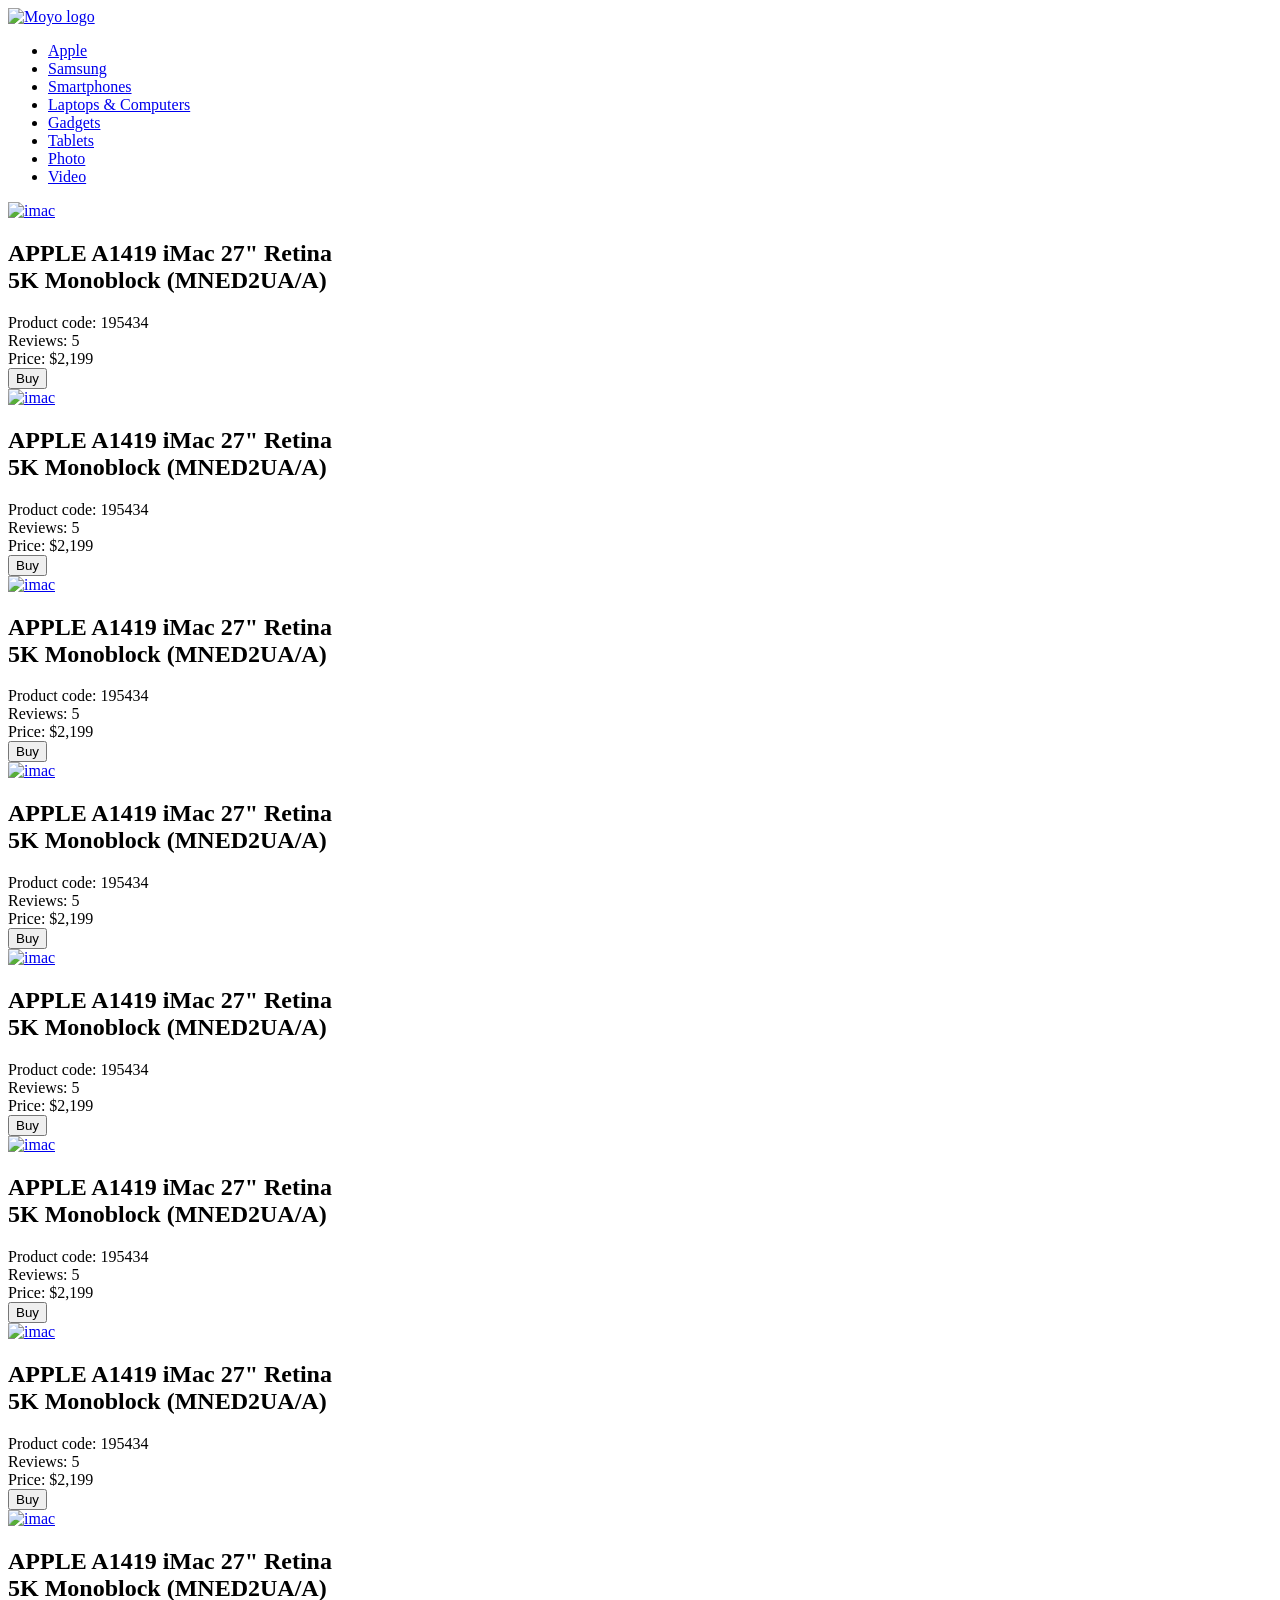
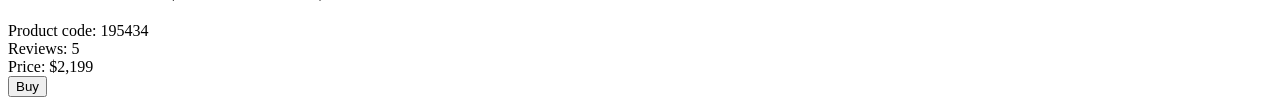
==== src/index.html @ 4da3acbf "add solution" ====
<!doctype html>
<html lang="en">
  <head>
    <meta charset="UTF-8" />
    <meta
      name="viewport"
      content="width=device-width, initial-scale=1.0"
    />
    <title>Catalog</title>
    <link
      rel="preconnect"
      href="https://fonts.gstatic.com"
    />
    <link
      href="https://fonts.googleapis.com/css2?family=Roboto:wght@400;500;700&display=swap"
      rel="stylesheet"
    />
    <link
      rel="stylesheet"
      href="styles/index.scss"
    />
  </head>

  <body>
    <header class="header">
      <div class="header__content">
        <a
          class="header__logo"
          href="index.html"
        >
          <img
            class="header__logo-img"
            src="images/logo.png"
            alt="Moyo logo"
          />
        </a>

        <nav class="header__nav">
          <ul class="header__list">
            <li class="header__list-item">
              <a
                href="#"
                class="header__nav-link header__nav-link--active is-active"
              >
                Apple
              </a>
            </li>
            <li class="header__list-item">
              <a
                href="#"
                class="header__nav-link"
              >
                Samsung
              </a>
            </li>
            <li class="header__list-item">
              <a
                href="#"
                class="header__nav-link"
              >
                Smartphones
              </a>
            </li>

            <li class="header__list-item">
              <a
                href="#"
                class="header__nav-link"
                data-qa="nav-hover"
              >
                Laptops & Computers
              </a>
            </li>

            <li class="header__list-item">
              <a
                href="#"
                class="header__nav-link"
              >
                Gadgets
              </a>
            </li>

            <li class="header__list-item">
              <a
                href="#"
                class="header__nav-link"
              >
                Tablets
              </a>
            </li>

            <li class="header__list-item">
              <a
                href="#"
                class="header__nav-link"
              >
                Photo
              </a>
            </li>

            <li class="header__list-item">
              <a
                href="#"
                class="header__nav-link"
              >
                Video
              </a>
            </li>
          </ul>
        </nav>
      </div>
    </header>

    <main class="container">
      <div
        class="card"
        data-qa="card"
      >
        <div class="card__image">
          <a
            class="card__photo"
            href="#"
          >
            <img
              class="card__photo-img"
              src="/src/images/imac.jpeg"
              alt="imac"
            />
          </a>
        </div>

        <div class="card__description">
          <h2 class="card__description-text">
            APPLE A1419 iMac 27" Retina
            <br />
            5K Monoblock (MNED2UA/A)
          </h2>
        </div>

        <div class="card__product-code">
          <span class="card__product-code-text">Product code: 195434</span>
        </div>

        <div class="card__reviews">
          <div class="stars stars--4">
            <div class="stars__star"></div>
            <div class="stars__star"></div>
            <div class="stars__star"></div>
            <div class="stars__star"></div>
            <div class="stars__star"></div>
          </div>
          <span class="card__reviews-text">Reviews: 5</span>
        </div>

        <div class="card__price">
          <span class="card__price-text">Price:</span>
          <span class="card__price-value">$2,199</span>
        </div>

        <button
          class="card__button"
          data-qa="card-hover"
        >
          Buy
        </button>
      </div>
      <div class="card">
        <div class="card__image">
          <a
            class="card__photo"
            href="#"
          >
            <img
              class="card__photo-img"
              src="/src/images/imac.jpeg"
              alt="imac"
            />
          </a>
        </div>

        <div class="card__description">
          <h2 class="card__description-text">
            APPLE A1419 iMac 27" Retina
            <br />
            5K Monoblock (MNED2UA/A)
          </h2>
        </div>

        <div class="card__product-code">
          <span class="card__product-code-text">Product code: 195434</span>
        </div>

        <div class="card__reviews">
          <div class="stars stars--4">
            <div class="stars__star"></div>
            <div class="stars__star"></div>
            <div class="stars__star"></div>
            <div class="stars__star"></div>
            <div class="stars__star"></div>
          </div>
          <span class="card__reviews-text">Reviews: 5</span>
        </div>

        <div class="card__price">
          <span class="card__price-text">Price:</span>
          <span class="card__price-value">$2,199</span>
        </div>

        <button class="card__button">Buy</button>
      </div>
      <div class="card">
        <div class="card__image">
          <a
            class="card__photo"
            href="#"
          >
            <img
              class="card__photo-img"
              src="/src/images/imac.jpeg"
              alt="imac"
            />
          </a>
        </div>

        <div class="card__description">
          <h2 class="card__description-text">
            APPLE A1419 iMac 27" Retina
            <br />
            5K Monoblock (MNED2UA/A)
          </h2>
        </div>

        <div class="card__product-code">
          <span class="card__product-code-text">Product code: 195434</span>
        </div>

        <div class="card__reviews">
          <div class="stars stars--4">
            <div class="stars__star"></div>
            <div class="stars__star"></div>
            <div class="stars__star"></div>
            <div class="stars__star"></div>
            <div class="stars__star"></div>
          </div>
          <span class="card__reviews-text">Reviews: 5</span>
        </div>

        <div class="card__price">
          <span class="card__price-text">Price:</span>
          <span class="card__price-value">$2,199</span>
        </div>

        <button class="card__button">Buy</button>
      </div>
      <div class="card">
        <div class="card__image">
          <a
            class="card__photo"
            href="#"
          >
            <img
              class="card__photo-img"
              src="/src/images/imac.jpeg"
              alt="imac"
            />
          </a>
        </div>

        <div class="card__description">
          <h2 class="card__description-text">
            APPLE A1419 iMac 27" Retina
            <br />
            5K Monoblock (MNED2UA/A)
          </h2>
        </div>

        <div class="card__product-code">
          <span class="card__product-code-text">Product code: 195434</span>
        </div>

        <div class="card__reviews">
          <div class="stars stars--4">
            <div class="stars__star"></div>
            <div class="stars__star"></div>
            <div class="stars__star"></div>
            <div class="stars__star"></div>
            <div class="stars__star"></div>
          </div>
          <span class="card__reviews-text">Reviews: 5</span>
        </div>

        <div class="card__price">
          <span class="card__price-text">Price:</span>
          <span class="card__price-value">$2,199</span>
        </div>

        <button class="card__button">Buy</button>
      </div>
      <div class="card">
        <div class="card__image">
          <a
            class="card__photo"
            href="#"
          >
            <img
              class="card__photo-img"
              src="/src/images/imac.jpeg"
              alt="imac"
            />
          </a>
        </div>

        <div class="card__description">
          <h2 class="card__description-text">
            APPLE A1419 iMac 27" Retina
            <br />
            5K Monoblock (MNED2UA/A)
          </h2>
        </div>

        <div class="card__product-code">
          <span class="card__product-code-text">Product code: 195434</span>
        </div>

        <div class="card__reviews">
          <div class="stars stars--4">
            <div class="stars__star"></div>
            <div class="stars__star"></div>
            <div class="stars__star"></div>
            <div class="stars__star"></div>
            <div class="stars__star"></div>
          </div>
          <span class="card__reviews-text">Reviews: 5</span>
        </div>

        <div class="card__price">
          <span class="card__price-text">Price:</span>
          <span class="card__price-value">$2,199</span>
        </div>

        <button class="card__button">Buy</button>
      </div>
      <div class="card">
        <div class="card__image">
          <a
            class="card__photo"
            href="#"
          >
            <img
              class="card__photo-img"
              src="/src/images/imac.jpeg"
              alt="imac"
            />
          </a>
        </div>

        <div class="card__description">
          <h2 class="card__description-text">
            APPLE A1419 iMac 27" Retina
            <br />
            5K Monoblock (MNED2UA/A)
          </h2>
        </div>

        <div class="card__product-code">
          <span class="card__product-code-text">Product code: 195434</span>
        </div>

        <div class="card__reviews">
          <div class="stars stars--4">
            <div class="stars__star"></div>
            <div class="stars__star"></div>
            <div class="stars__star"></div>
            <div class="stars__star"></div>
            <div class="stars__star"></div>
          </div>
          <span class="card__reviews-text">Reviews: 5</span>
        </div>

        <div class="card__price">
          <span class="card__price-text">Price:</span>
          <span class="card__price-value">$2,199</span>
        </div>

        <button class="card__button">Buy</button>
      </div>
      <div class="card">
        <div class="card__image">
          <a
            class="card__photo"
            href="#"
          >
            <img
              class="card__photo-img"
              src="/src/images/imac.jpeg"
              alt="imac"
            />
          </a>
        </div>

        <div class="card__description">
          <h2 class="card__description-text">
            APPLE A1419 iMac 27" Retina
            <br />
            5K Monoblock (MNED2UA/A)
          </h2>
        </div>

        <div class="card__product-code">
          <span class="card__product-code-text">Product code: 195434</span>
        </div>

        <div class="card__reviews">
          <div class="stars stars--4">
            <div class="stars__star"></div>
            <div class="stars__star"></div>
            <div class="stars__star"></div>
            <div class="stars__star"></div>
            <div class="stars__star"></div>
          </div>
          <span class="card__reviews-text">Reviews: 5</span>
        </div>

        <div class="card__price">
          <span class="card__price-text">Price:</span>
          <span class="card__price-value">$2,199</span>
        </div>

        <button class="card__button">Buy</button>
      </div>
      <div class="card">
        <div class="card__image">
          <a
            class="card__photo"
            href="#"
          >
            <img
              class="card__photo-img"
              src="/src/images/imac.jpeg"
              alt="imac"
            />
          </a>
        </div>

        <div class="card__description">
          <h2 class="card__description-text">
            APPLE A1419 iMac 27" Retina
            <br />
            5K Monoblock (MNED2UA/A)
          </h2>
        </div>

        <div class="card__product-code">
          <span class="card__product-code-text">Product code: 195434</span>
        </div>

        <div class="card__reviews">
          <div class="stars stars--4">
            <div class="stars__star"></div>
            <div class="stars__star"></div>
            <div class="stars__star"></div>
            <div class="stars__star"></div>
            <div class="stars__star"></div>
          </div>
          <span class="card__reviews-text">Reviews: 5</span>
        </div>

        <div class="card__price">
          <span class="card__price-text">Price:</span>
          <span class="card__price-value">$2,199</span>
        </div>

        <button class="card__button">Buy</button>
      </div>
    </main>
  </body>
</html>
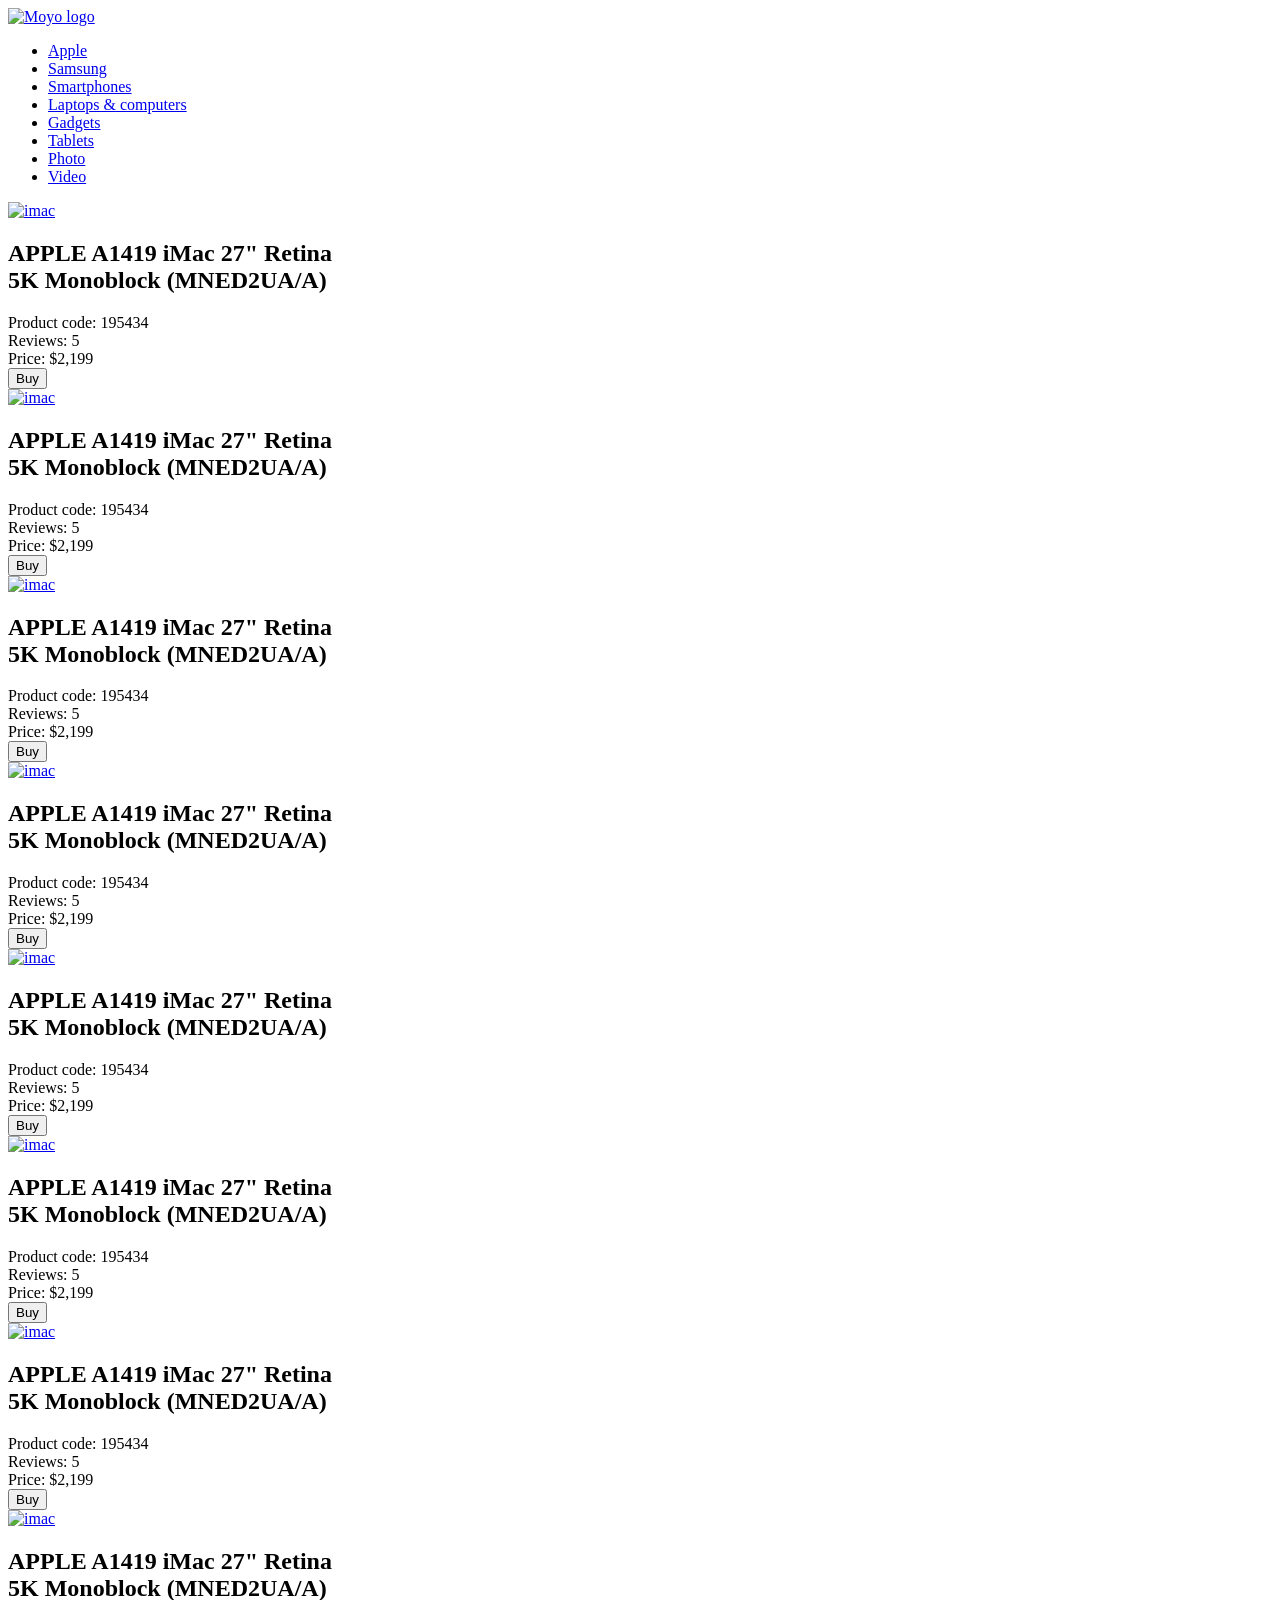
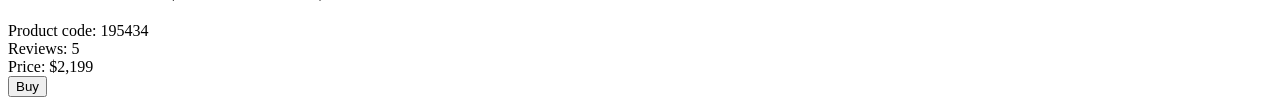
==== commit dbf22554: "fixed hover" ====
--- a/src/index.html
+++ b/src/index.html
@@ -68,7 +68,7 @@
                 class="header__nav-link"
                 data-qa="nav-hover"
               >
-                Laptops & Computers
+                Laptops & computers
               </a>
             </li>
 
@@ -112,7 +112,7 @@
       </div>
     </header>
 
-    <main class="container">
+    <main class="catalog">
       <div
         class="card"
         data-qa="card"
@@ -131,7 +131,7 @@
         </div>
 
         <div class="card__description">
-          <h2 class="card__description-text">
+          <h2 class="card__title">
             APPLE A1419 iMac 27" Retina
             <br />
             5K Monoblock (MNED2UA/A)
@@ -180,271 +180,271 @@
         </div>
 
         <div class="card__description">
-          <h2 class="card__description-text">
-            APPLE A1419 iMac 27" Retina
-            <br />
-            5K Monoblock (MNED2UA/A)
-          </h2>
-        </div>
-
-        <div class="card__product-code">
-          <span class="card__product-code-text">Product code: 195434</span>
-        </div>
-
-        <div class="card__reviews">
-          <div class="stars stars--4">
-            <div class="stars__star"></div>
-            <div class="stars__star"></div>
-            <div class="stars__star"></div>
-            <div class="stars__star"></div>
-            <div class="stars__star"></div>
-          </div>
-          <span class="card__reviews-text">Reviews: 5</span>
-        </div>
-
-        <div class="card__price">
-          <span class="card__price-text">Price:</span>
-          <span class="card__price-value">$2,199</span>
-        </div>
-
-        <button class="card__button">Buy</button>
-      </div>
-      <div class="card">
-        <div class="card__image">
-          <a
-            class="card__photo"
-            href="#"
-          >
-            <img
-              class="card__photo-img"
-              src="/src/images/imac.jpeg"
-              alt="imac"
-            />
-          </a>
-        </div>
-
-        <div class="card__description">
-          <h2 class="card__description-text">
-            APPLE A1419 iMac 27" Retina
-            <br />
-            5K Monoblock (MNED2UA/A)
-          </h2>
-        </div>
-
-        <div class="card__product-code">
-          <span class="card__product-code-text">Product code: 195434</span>
-        </div>
-
-        <div class="card__reviews">
-          <div class="stars stars--4">
-            <div class="stars__star"></div>
-            <div class="stars__star"></div>
-            <div class="stars__star"></div>
-            <div class="stars__star"></div>
-            <div class="stars__star"></div>
-          </div>
-          <span class="card__reviews-text">Reviews: 5</span>
-        </div>
-
-        <div class="card__price">
-          <span class="card__price-text">Price:</span>
-          <span class="card__price-value">$2,199</span>
-        </div>
-
-        <button class="card__button">Buy</button>
-      </div>
-      <div class="card">
-        <div class="card__image">
-          <a
-            class="card__photo"
-            href="#"
-          >
-            <img
-              class="card__photo-img"
-              src="/src/images/imac.jpeg"
-              alt="imac"
-            />
-          </a>
-        </div>
-
-        <div class="card__description">
-          <h2 class="card__description-text">
-            APPLE A1419 iMac 27" Retina
-            <br />
-            5K Monoblock (MNED2UA/A)
-          </h2>
-        </div>
-
-        <div class="card__product-code">
-          <span class="card__product-code-text">Product code: 195434</span>
-        </div>
-
-        <div class="card__reviews">
-          <div class="stars stars--4">
-            <div class="stars__star"></div>
-            <div class="stars__star"></div>
-            <div class="stars__star"></div>
-            <div class="stars__star"></div>
-            <div class="stars__star"></div>
-          </div>
-          <span class="card__reviews-text">Reviews: 5</span>
-        </div>
-
-        <div class="card__price">
-          <span class="card__price-text">Price:</span>
-          <span class="card__price-value">$2,199</span>
-        </div>
-
-        <button class="card__button">Buy</button>
-      </div>
-      <div class="card">
-        <div class="card__image">
-          <a
-            class="card__photo"
-            href="#"
-          >
-            <img
-              class="card__photo-img"
-              src="/src/images/imac.jpeg"
-              alt="imac"
-            />
-          </a>
-        </div>
-
-        <div class="card__description">
-          <h2 class="card__description-text">
-            APPLE A1419 iMac 27" Retina
-            <br />
-            5K Monoblock (MNED2UA/A)
-          </h2>
-        </div>
-
-        <div class="card__product-code">
-          <span class="card__product-code-text">Product code: 195434</span>
-        </div>
-
-        <div class="card__reviews">
-          <div class="stars stars--4">
-            <div class="stars__star"></div>
-            <div class="stars__star"></div>
-            <div class="stars__star"></div>
-            <div class="stars__star"></div>
-            <div class="stars__star"></div>
-          </div>
-          <span class="card__reviews-text">Reviews: 5</span>
-        </div>
-
-        <div class="card__price">
-          <span class="card__price-text">Price:</span>
-          <span class="card__price-value">$2,199</span>
-        </div>
-
-        <button class="card__button">Buy</button>
-      </div>
-      <div class="card">
-        <div class="card__image">
-          <a
-            class="card__photo"
-            href="#"
-          >
-            <img
-              class="card__photo-img"
-              src="/src/images/imac.jpeg"
-              alt="imac"
-            />
-          </a>
-        </div>
-
-        <div class="card__description">
-          <h2 class="card__description-text">
-            APPLE A1419 iMac 27" Retina
-            <br />
-            5K Monoblock (MNED2UA/A)
-          </h2>
-        </div>
-
-        <div class="card__product-code">
-          <span class="card__product-code-text">Product code: 195434</span>
-        </div>
-
-        <div class="card__reviews">
-          <div class="stars stars--4">
-            <div class="stars__star"></div>
-            <div class="stars__star"></div>
-            <div class="stars__star"></div>
-            <div class="stars__star"></div>
-            <div class="stars__star"></div>
-          </div>
-          <span class="card__reviews-text">Reviews: 5</span>
-        </div>
-
-        <div class="card__price">
-          <span class="card__price-text">Price:</span>
-          <span class="card__price-value">$2,199</span>
-        </div>
-
-        <button class="card__button">Buy</button>
-      </div>
-      <div class="card">
-        <div class="card__image">
-          <a
-            class="card__photo"
-            href="#"
-          >
-            <img
-              class="card__photo-img"
-              src="/src/images/imac.jpeg"
-              alt="imac"
-            />
-          </a>
-        </div>
-
-        <div class="card__description">
-          <h2 class="card__description-text">
-            APPLE A1419 iMac 27" Retina
-            <br />
-            5K Monoblock (MNED2UA/A)
-          </h2>
-        </div>
-
-        <div class="card__product-code">
-          <span class="card__product-code-text">Product code: 195434</span>
-        </div>
-
-        <div class="card__reviews">
-          <div class="stars stars--4">
-            <div class="stars__star"></div>
-            <div class="stars__star"></div>
-            <div class="stars__star"></div>
-            <div class="stars__star"></div>
-            <div class="stars__star"></div>
-          </div>
-          <span class="card__reviews-text">Reviews: 5</span>
-        </div>
-
-        <div class="card__price">
-          <span class="card__price-text">Price:</span>
-          <span class="card__price-value">$2,199</span>
-        </div>
-
-        <button class="card__button">Buy</button>
-      </div>
-      <div class="card">
-        <div class="card__image">
-          <a
-            class="card__photo"
-            href="#"
-          >
-            <img
-              class="card__photo-img"
-              src="/src/images/imac.jpeg"
-              alt="imac"
-            />
-          </a>
-        </div>
-
-        <div class="card__description">
-          <h2 class="card__description-text">
+          <h2 class="card__title">
+            APPLE A1419 iMac 27" Retina
+            <br />
+            5K Monoblock (MNED2UA/A)
+          </h2>
+        </div>
+
+        <div class="card__product-code">
+          <span class="card__product-code-text">Product code: 195434</span>
+        </div>
+
+        <div class="card__reviews">
+          <div class="stars stars--4">
+            <div class="stars__star"></div>
+            <div class="stars__star"></div>
+            <div class="stars__star"></div>
+            <div class="stars__star"></div>
+            <div class="stars__star"></div>
+          </div>
+          <span class="card__reviews-text">Reviews: 5</span>
+        </div>
+
+        <div class="card__price">
+          <span class="card__price-text">Price:</span>
+          <span class="card__price-value">$2,199</span>
+        </div>
+
+        <button class="card__button">Buy</button>
+      </div>
+      <div class="card">
+        <div class="card__image">
+          <a
+            class="card__photo"
+            href="#"
+          >
+            <img
+              class="card__photo-img"
+              src="/src/images/imac.jpeg"
+              alt="imac"
+            />
+          </a>
+        </div>
+
+        <div class="card__description">
+          <h2 class="card__title">
+            APPLE A1419 iMac 27" Retina
+            <br />
+            5K Monoblock (MNED2UA/A)
+          </h2>
+        </div>
+
+        <div class="card__product-code">
+          <span class="card__product-code-text">Product code: 195434</span>
+        </div>
+
+        <div class="card__reviews">
+          <div class="stars stars--4">
+            <div class="stars__star"></div>
+            <div class="stars__star"></div>
+            <div class="stars__star"></div>
+            <div class="stars__star"></div>
+            <div class="stars__star"></div>
+          </div>
+          <span class="card__reviews-text">Reviews: 5</span>
+        </div>
+
+        <div class="card__price">
+          <span class="card__price-text">Price:</span>
+          <span class="card__price-value">$2,199</span>
+        </div>
+
+        <button class="card__button">Buy</button>
+      </div>
+      <div class="card">
+        <div class="card__image">
+          <a
+            class="card__photo"
+            href="#"
+          >
+            <img
+              class="card__photo-img"
+              src="/src/images/imac.jpeg"
+              alt="imac"
+            />
+          </a>
+        </div>
+
+        <div class="card__description">
+          <h2 class="card__title">
+            APPLE A1419 iMac 27" Retina
+            <br />
+            5K Monoblock (MNED2UA/A)
+          </h2>
+        </div>
+
+        <div class="card__product-code">
+          <span class="card__product-code-text">Product code: 195434</span>
+        </div>
+
+        <div class="card__reviews">
+          <div class="stars stars--4">
+            <div class="stars__star"></div>
+            <div class="stars__star"></div>
+            <div class="stars__star"></div>
+            <div class="stars__star"></div>
+            <div class="stars__star"></div>
+          </div>
+          <span class="card__reviews-text">Reviews: 5</span>
+        </div>
+
+        <div class="card__price">
+          <span class="card__price-text">Price:</span>
+          <span class="card__price-value">$2,199</span>
+        </div>
+
+        <button class="card__button">Buy</button>
+      </div>
+      <div class="card">
+        <div class="card__image">
+          <a
+            class="card__photo"
+            href="#"
+          >
+            <img
+              class="card__photo-img"
+              src="/src/images/imac.jpeg"
+              alt="imac"
+            />
+          </a>
+        </div>
+
+        <div class="card__description">
+          <h2 class="card__title">
+            APPLE A1419 iMac 27" Retina
+            <br />
+            5K Monoblock (MNED2UA/A)
+          </h2>
+        </div>
+
+        <div class="card__product-code">
+          <span class="card__product-code-text">Product code: 195434</span>
+        </div>
+
+        <div class="card__reviews">
+          <div class="stars stars--4">
+            <div class="stars__star"></div>
+            <div class="stars__star"></div>
+            <div class="stars__star"></div>
+            <div class="stars__star"></div>
+            <div class="stars__star"></div>
+          </div>
+          <span class="card__reviews-text">Reviews: 5</span>
+        </div>
+
+        <div class="card__price">
+          <span class="card__price-text">Price:</span>
+          <span class="card__price-value">$2,199</span>
+        </div>
+
+        <button class="card__button">Buy</button>
+      </div>
+      <div class="card">
+        <div class="card__image">
+          <a
+            class="card__photo"
+            href="#"
+          >
+            <img
+              class="card__photo-img"
+              src="/src/images/imac.jpeg"
+              alt="imac"
+            />
+          </a>
+        </div>
+
+        <div class="card__description">
+          <h2 class="card__title">
+            APPLE A1419 iMac 27" Retina
+            <br />
+            5K Monoblock (MNED2UA/A)
+          </h2>
+        </div>
+
+        <div class="card__product-code">
+          <span class="card__product-code-text">Product code: 195434</span>
+        </div>
+
+        <div class="card__reviews">
+          <div class="stars stars--4">
+            <div class="stars__star"></div>
+            <div class="stars__star"></div>
+            <div class="stars__star"></div>
+            <div class="stars__star"></div>
+            <div class="stars__star"></div>
+          </div>
+          <span class="card__reviews-text">Reviews: 5</span>
+        </div>
+
+        <div class="card__price">
+          <span class="card__price-text">Price:</span>
+          <span class="card__price-value">$2,199</span>
+        </div>
+
+        <button class="card__button">Buy</button>
+      </div>
+      <div class="card">
+        <div class="card__image">
+          <a
+            class="card__photo"
+            href="#"
+          >
+            <img
+              class="card__photo-img"
+              src="/src/images/imac.jpeg"
+              alt="imac"
+            />
+          </a>
+        </div>
+
+        <div class="card__description">
+          <h2 class="card__title">
+            APPLE A1419 iMac 27" Retina
+            <br />
+            5K Monoblock (MNED2UA/A)
+          </h2>
+        </div>
+
+        <div class="card__product-code">
+          <span class="card__product-code-text">Product code: 195434</span>
+        </div>
+
+        <div class="card__reviews">
+          <div class="stars stars--4">
+            <div class="stars__star"></div>
+            <div class="stars__star"></div>
+            <div class="stars__star"></div>
+            <div class="stars__star"></div>
+            <div class="stars__star"></div>
+          </div>
+          <span class="card__reviews-text">Reviews: 5</span>
+        </div>
+
+        <div class="card__price">
+          <span class="card__price-text">Price:</span>
+          <span class="card__price-value">$2,199</span>
+        </div>
+
+        <button class="card__button">Buy</button>
+      </div>
+      <div class="card">
+        <div class="card__image">
+          <a
+            class="card__photo"
+            href="#"
+          >
+            <img
+              class="card__photo-img"
+              src="/src/images/imac.jpeg"
+              alt="imac"
+            />
+          </a>
+        </div>
+
+        <div class="card__description">
+          <h2 class="card__title">
             APPLE A1419 iMac 27" Retina
             <br />
             5K Monoblock (MNED2UA/A)
